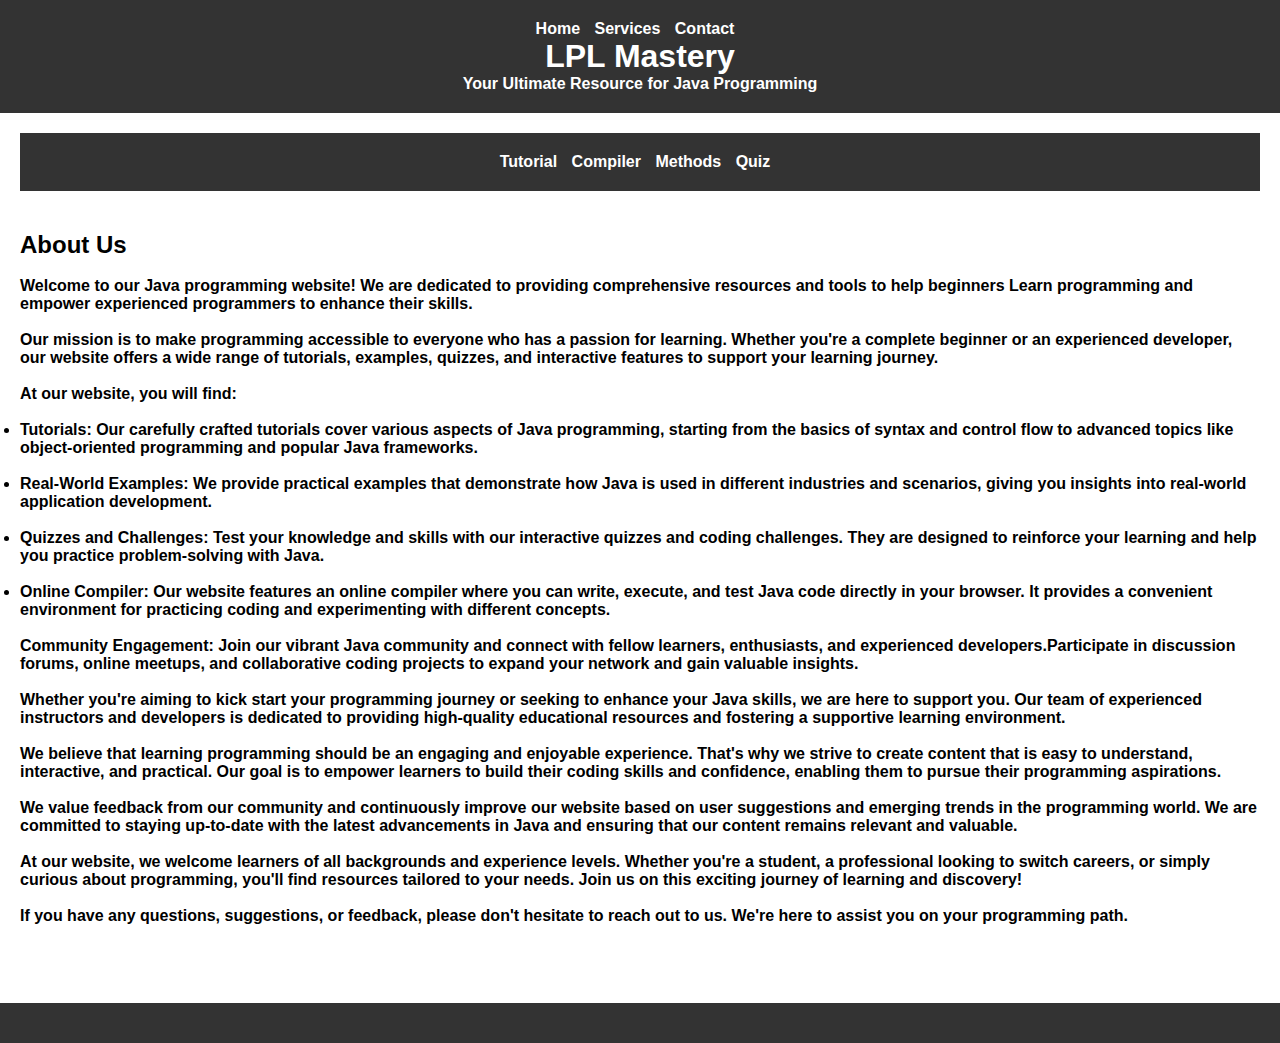
==== About.html @ f900c867 "Update About.html" ====
<!DOCTYPE html>
<html>
    <head>
        <title>LPL Mastery</title>
        <link rel="stylesheet" type="text/css" href="style.css">
    </head>
    <body>
        <header>
            <nav>
                <ul>
                    <li><a href="index.html">Home</a></li>
                    <li><a href="Service.html">Services</a></li>
                    <li><a href="Contact.html">Contact</a></li>
                </ul>
            </nav>
            <h1>LPL Mastery</h1>
            <p>Your Ultimate Resource for Java Programming</p>
        </header>
        <main>
            <div class="top">
                <ul>
                  <li><a href="Tutorial.html">Tutorial</a></li>
                  <li><a href="Compiler.html">Compiler</a></li>
                  <li><a href="Methods.html">Methods</a></li>
                  <li><a href="Quiz.html">Quiz</a></li>
                </ul>
              </div>
            <h2>About Us</h2><br>
            <p>Welcome to our Java programming website! We are dedicated to providing comprehensive resources and tools to help beginners Learn programming and empower experienced programmers to enhance their skills.</p><br>
            <p>Our mission is to make programming accessible to everyone who has a passion for learning. Whether you're a complete beginner or an experienced developer, our website offers a wide range of tutorials, examples, quizzes, and interactive features to support your learning journey.</p><br>
            <p>At our website, you will find:</p><br>
            <li>Tutorials: Our carefully crafted tutorials cover various aspects of Java programming, starting from the basics of syntax and control flow to advanced topics like object-oriented programming and popular Java frameworks.</li><br>
            <li>Real-World Examples: We provide practical examples that demonstrate how Java is used in different industries and scenarios, giving you insights into real-world application development.</li><br>
            <li>Quizzes and Challenges: Test your knowledge and skills with our interactive quizzes and coding challenges. They are designed to reinforce your learning and help you practice problem-solving with Java.</li><br>
            <li>Online Compiler: Our website features an online compiler where you can write, execute, and test Java code directly in your browser. It provides a convenient environment for practicing coding and experimenting with different concepts.</li><br>
            <p>Community Engagement: Join our vibrant Java community and connect with fellow learners, enthusiasts, and experienced developers.Participate in discussion forums, online meetups, and collaborative coding projects to expand your network and gain valuable insights.</p><br>
            <p>Whether you're aiming to kick start your programming journey or seeking to enhance your Java skills, we are here to support you. Our team of experienced instructors and developers is dedicated to providing high-quality educational resources and fostering a supportive learning environment.</p><br>
            <p>We believe that learning programming should be an engaging and enjoyable experience. That's why we strive to create content that is easy to understand, interactive, and practical. Our goal is to empower learners to build their coding skills and confidence, enabling them to pursue their programming aspirations.</p><br>
            <p>We value feedback from our community and continuously improve our website based on user suggestions and emerging trends in the programming world. We are committed to staying up-to-date with the latest advancements in Java and ensuring that our content remains relevant and valuable.</p><br>
            <p>At our website, we welcome learners of all backgrounds and experience levels. Whether you're a student, a professional looking to switch careers, or simply curious about programming, you'll find resources tailored to your needs. Join us on this exciting journey of learning and discovery!</p><br>
            <p>If you have any questions, suggestions, or feedback, please don't hesitate to reach out to us. We're here to assist you on your programming path.</p><br>



        </main>
        <footer>

        </footer>
    </body>
</html>
---- style.css ----
*{
  padding: 0;
  margin: 0;
  box-sizing: border-box;
}



body {
    
    font-family: Arial, sans-serif;
    margin: 0;
    padding: 0;
  }
  @keyframes color {
    0% {
      background-position: 0 50%;
    }
    50% {
      background-position: 100% 50%;
    }
    100% {
      background-position: 0 50%;
    }
  }

  .top {
    background-color: #333;
    color: #fff;
    padding: 20px;
    text-align: center;
  }

  .top ul {
    list-style-type: none;
    margin: 0;
    padding: 0;
    
  }
  
  .top li {
    display: inline-block;
    margin-right: 10px;
  }

  .top a {
    color: #fff;
    text-decoration: none;
  }
  
  .top a:hover {
    text-decoration: underline;
  }

  .content {
    padding: 20px;
    margin-left: 200px;
  }
  
  .container {
    max-width: 960px;
    margin: 0 auto;
    padding: 20px;
  }
  
  /* Header Styles */
  
  header {
    background-color: #333;
    color: #fff;
    padding: 20px;
    text-align: center; /* Center the content horizontally */
  }
  
  header h1 {
    margin: 0;
  }
  
  header nav ul {
    list-style-type: none;
    margin: 0;
    padding: 0;
  }
  
  header nav ul li {
    display: inline-block;
    margin-right: 10px;
  }
  
  header nav ul li a {
    color: #fff;
    text-decoration: none;
  }
  
  /* Main Styles */
  
  main {
    padding: 20px;
  }
  
  main p {
    margin-top: 0;
  }
  
  main h2 {
    margin-top: 40px;
  }
  
  /* Footer Styles */
  
  footer {
    background-color: #333;
    color: #fff;
    padding: 20px;
    margin-top: 40px;
    text-align: center; /* Center the content horizontally */
  }
  
  .footer-container {
    display: flex;
    justify-content: space-between;
    align-items: center;
  }
  
  .footer-left {
    flex: 1;
  }
  
  .footer-right {
    flex: 1;
    text-align: right;
  }
  
  .footer-links {
    list-style: none;
    margin: 0;
    padding: 0;
  }
  
  .footer-links li {
    display: inline;
    margin-right: 10px;
  }
  
  .footer-links li a {
    text-decoration: none;
    color: #333;
  }
  
  .footer-links li a:hover {
    text-decoration: underline;
  }
  
  .list {
    list-style-type: none;
    padding: 0;
    margin: 0;
  }

  .sidebar {
    width: 200px;
    background-color: #f1f1f1;
    height: 100%;
    position: fixed;
    overflow-y: scroll;
  }

  .sidebar ul {
    list-style-type: none;
    padding: 0;
    margin: 0;
  }

  .sidebar ul li {
    padding: 8px 16px;
    cursor: pointer;
  }

  .sidebar ul li:hover {
    background-color: #ddd;
  }

  .sidebar ul li a {
    text-decoration: none;
  }

  p {
    font-weight: bold;
  }

  li {
    font-weight: bold;
  }
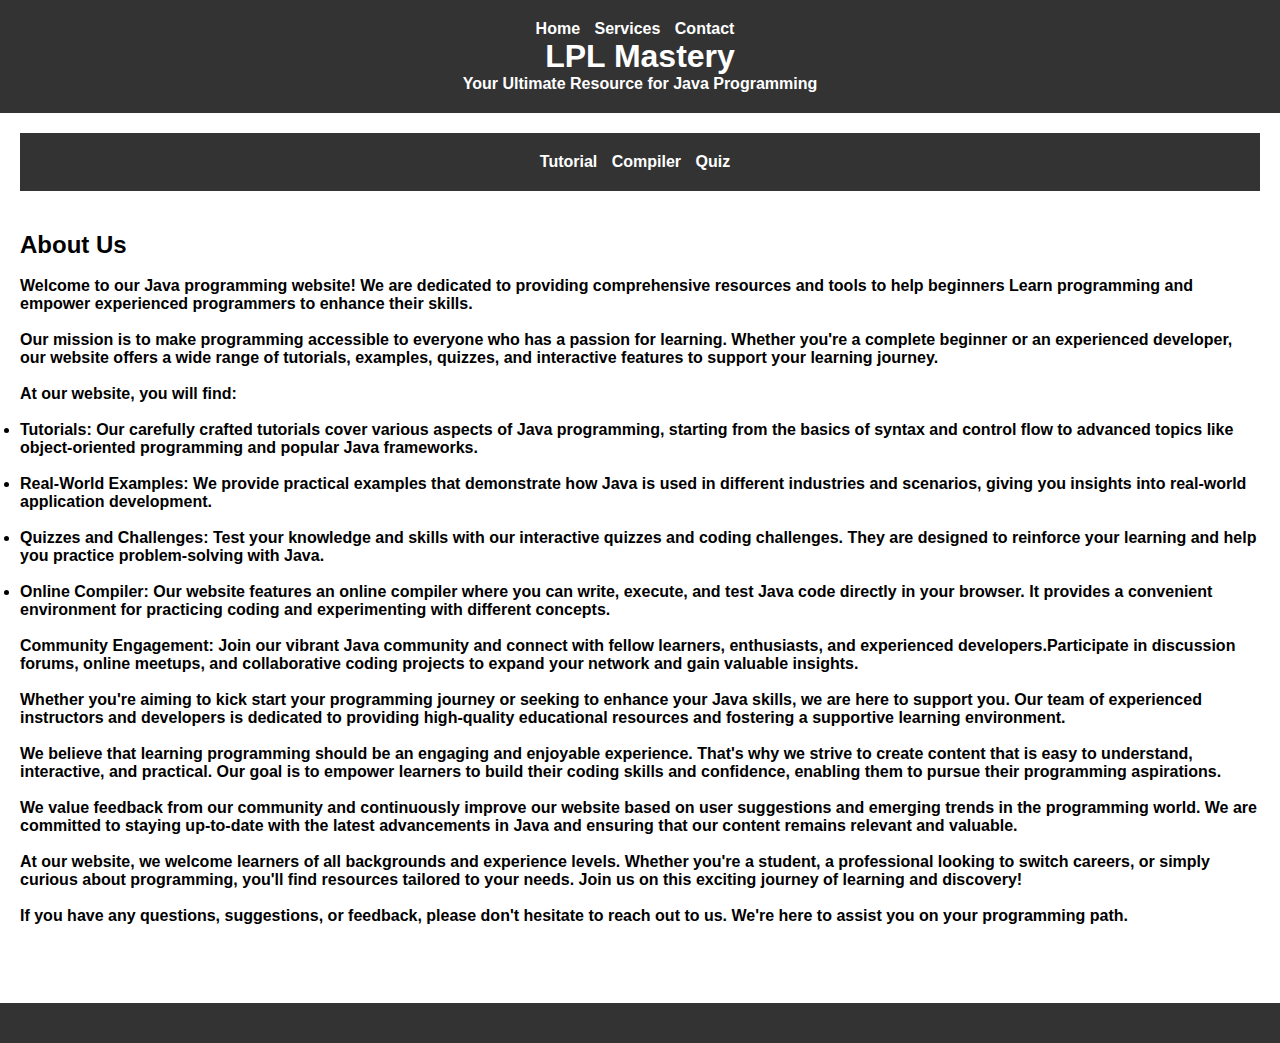
==== commit 38cdd194: "Update About.html" ====
--- a/About.html
+++ b/About.html
@@ -21,7 +21,6 @@
                 <ul>
                   <li><a href="Tutorial.html">Tutorial</a></li>
                   <li><a href="Compiler.html">Compiler</a></li>
-                  <li><a href="Methods.html">Methods</a></li>
                   <li><a href="Quiz.html">Quiz</a></li>
                 </ul>
               </div>
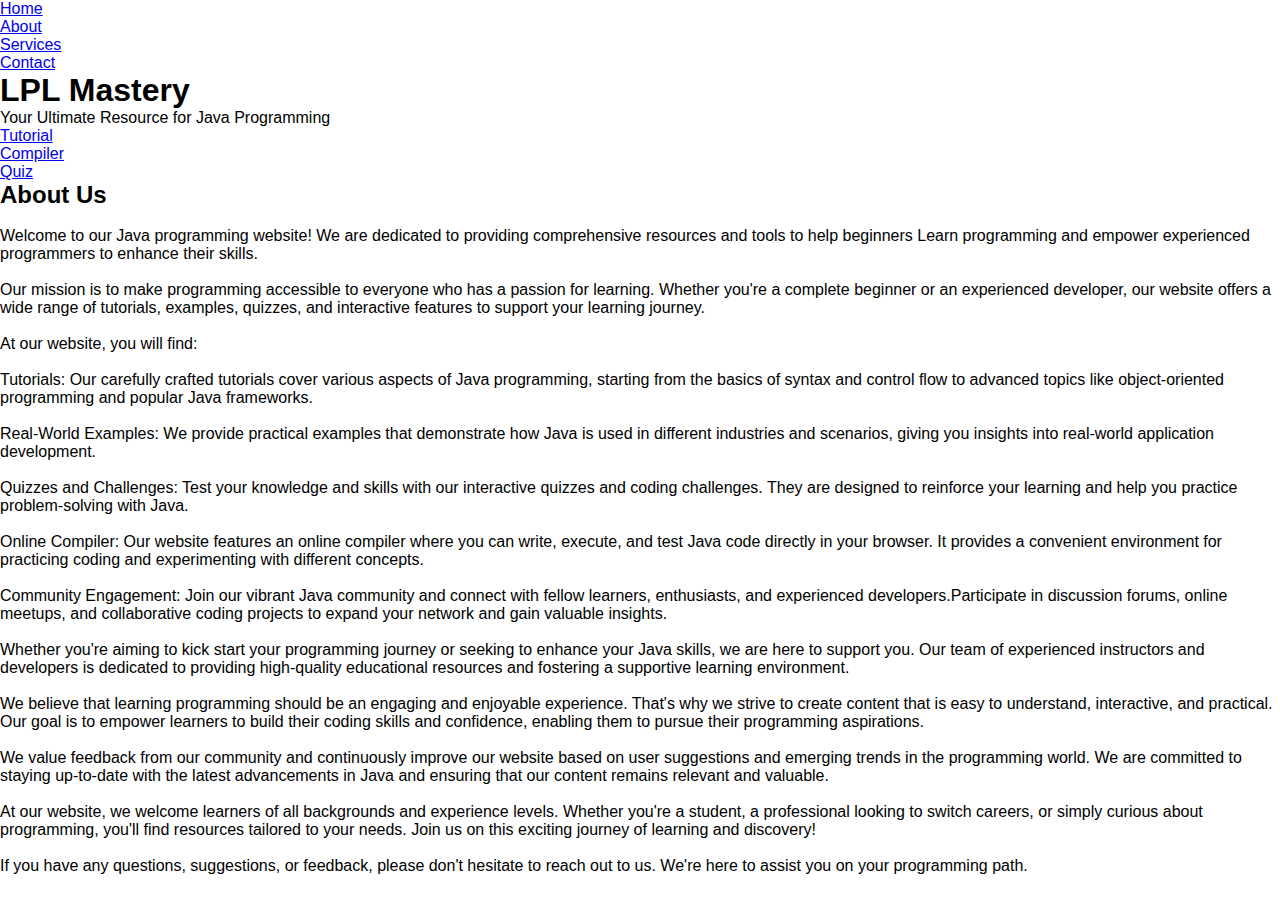
==== commit a3f8240b: "Update About.html" ====
--- a/About.html
+++ b/About.html
@@ -4,11 +4,12 @@
         <title>LPL Mastery</title>
         <link rel="stylesheet" type="text/css" href="style.css">
     </head>
-    <body>
+    <body style="background-color;green">
         <header>
             <nav>
                 <ul>
                     <li><a href="index.html">Home</a></li>
+                    <li><a href="About.html">About</a></li>
                     <li><a href="Service.html">Services</a></li>
                     <li><a href="Contact.html">Contact</a></li>
                 </ul>
--- a/style.css
+++ b/style.css
@@ -11,7 +11,12 @@
     font-family: Arial, sans-serif;
     margin: 0;
     padding: 0;
-  }
+  
+  }
+
+.home ul {
+  position: fixed;
+
   @keyframes color {
     0% {
       background-position: 0 50%;
@@ -27,7 +32,7 @@
   .top {
     background-color: #333;
     color: #fff;
-    padding: 20px;
+    padding: 30px;
     text-align: center;
   }
 
@@ -35,6 +40,7 @@
     list-style-type: none;
     margin: 0;
     padding: 0;
+    position: fixed;
     
   }
   
@@ -69,7 +75,7 @@
     background-color: #333;
     color: #fff;
     padding: 20px;
-    text-align: center; /* Center the content horizontally */
+    text-align: center; 
   }
   
   header h1 {
@@ -96,6 +102,7 @@
   
   main {
     padding: 20px;
+
   }
   
   main p {
@@ -113,7 +120,7 @@
     color: #fff;
     padding: 20px;
     margin-top: 40px;
-    text-align: center; /* Center the content horizontally */
+    text-align: center; 
   }
   
   .footer-container {
@@ -161,9 +168,13 @@
     width: 200px;
     background-color: #f1f1f1;
     height: 100%;
-    position: fixed;
-    overflow-y: scroll;
-  }
+    position: absolute;
+    z-index: 1;
+    
+    overflow-x: hidden;
+    padding-top: 20px;
+  }
+  
 
   .sidebar ul {
     list-style-type: none;
@@ -184,6 +195,7 @@
     text-decoration: none;
   }
 
+
   p {
     font-weight: bold;
   }
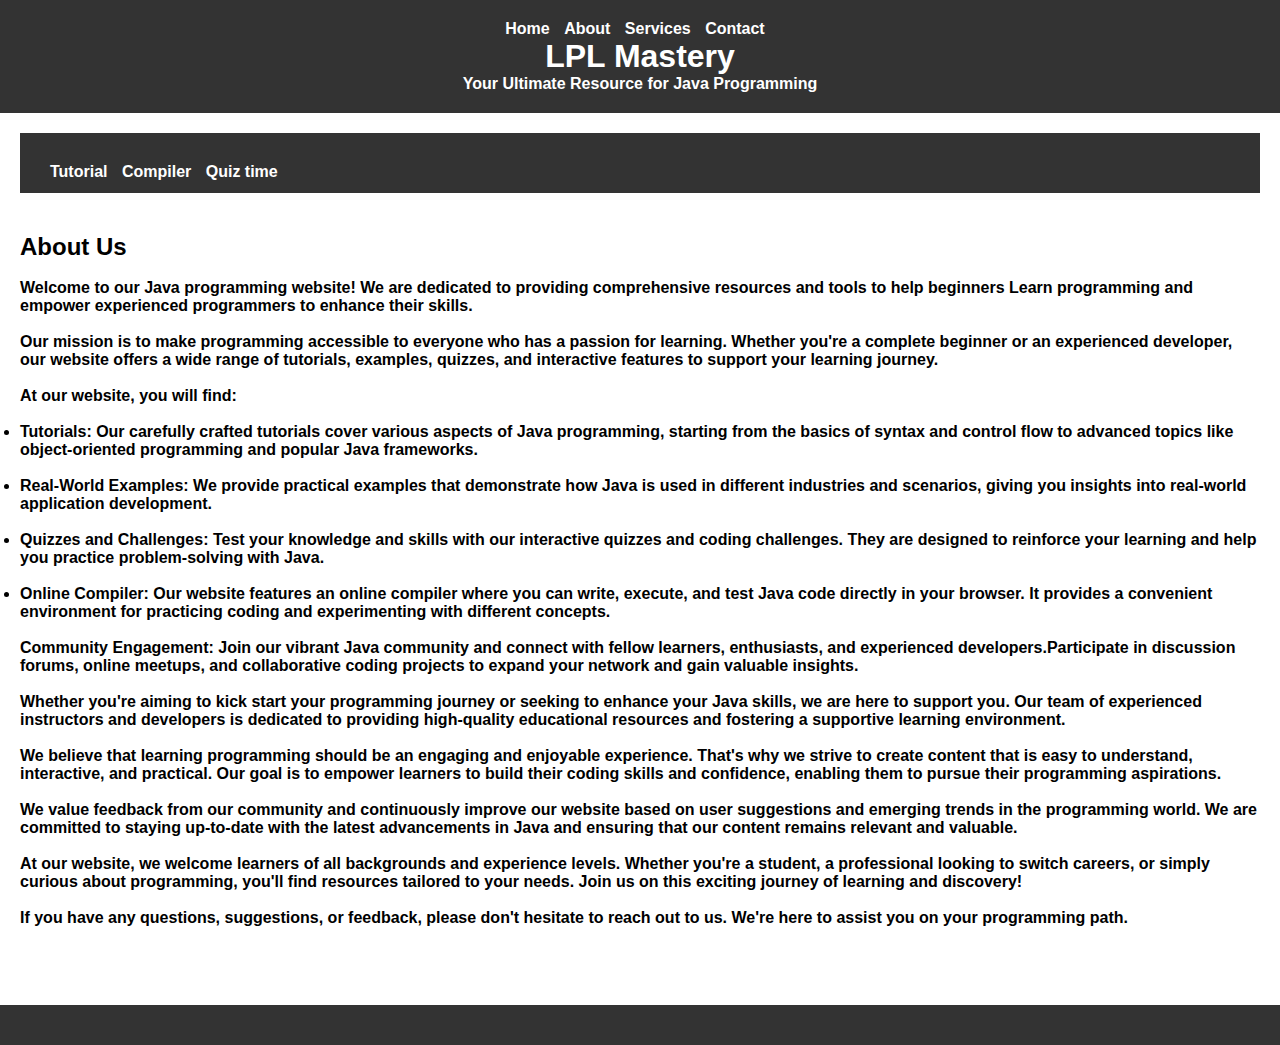
==== commit 67689176: "Update About.html" ====
--- a/About.html
+++ b/About.html
@@ -22,7 +22,7 @@
                 <ul>
                   <li><a href="Tutorial.html">Tutorial</a></li>
                   <li><a href="Compiler.html">Compiler</a></li>
-                  <li><a href="Quiz.html">Quiz</a></li>
+                  <li><a href="Quiz.html">Quiz time</a></li>
                 </ul>
               </div>
             <h2>About Us</h2><br>
--- a/style.css
+++ b/style.css
@@ -13,9 +13,6 @@
     padding: 0;
   
   }
-
-.home ul {
-  position: fixed;
 
   @keyframes color {
     0% {
@@ -40,7 +37,7 @@
     list-style-type: none;
     margin: 0;
     padding: 0;
-    position: fixed;
+    position: absolute;
     
   }
   
@@ -165,14 +162,15 @@
   }
 
   .sidebar {
-    width: 200px;
-    background-color: #f1f1f1;
+    width: 0;
+    background-color: lightblue;
     height: 100%;
-    position: absolute;
-    z-index: 1;
-    
+    position: fixed;
+    top: 0;
+    left: 0;
+    transition: 0.5s;
     overflow-x: hidden;
-    padding-top: 20px;
+    padding-top: 60px;
   }
   
 
@@ -203,3 +201,4 @@
   li {
     font-weight: bold;
   }
+/* Background Design */
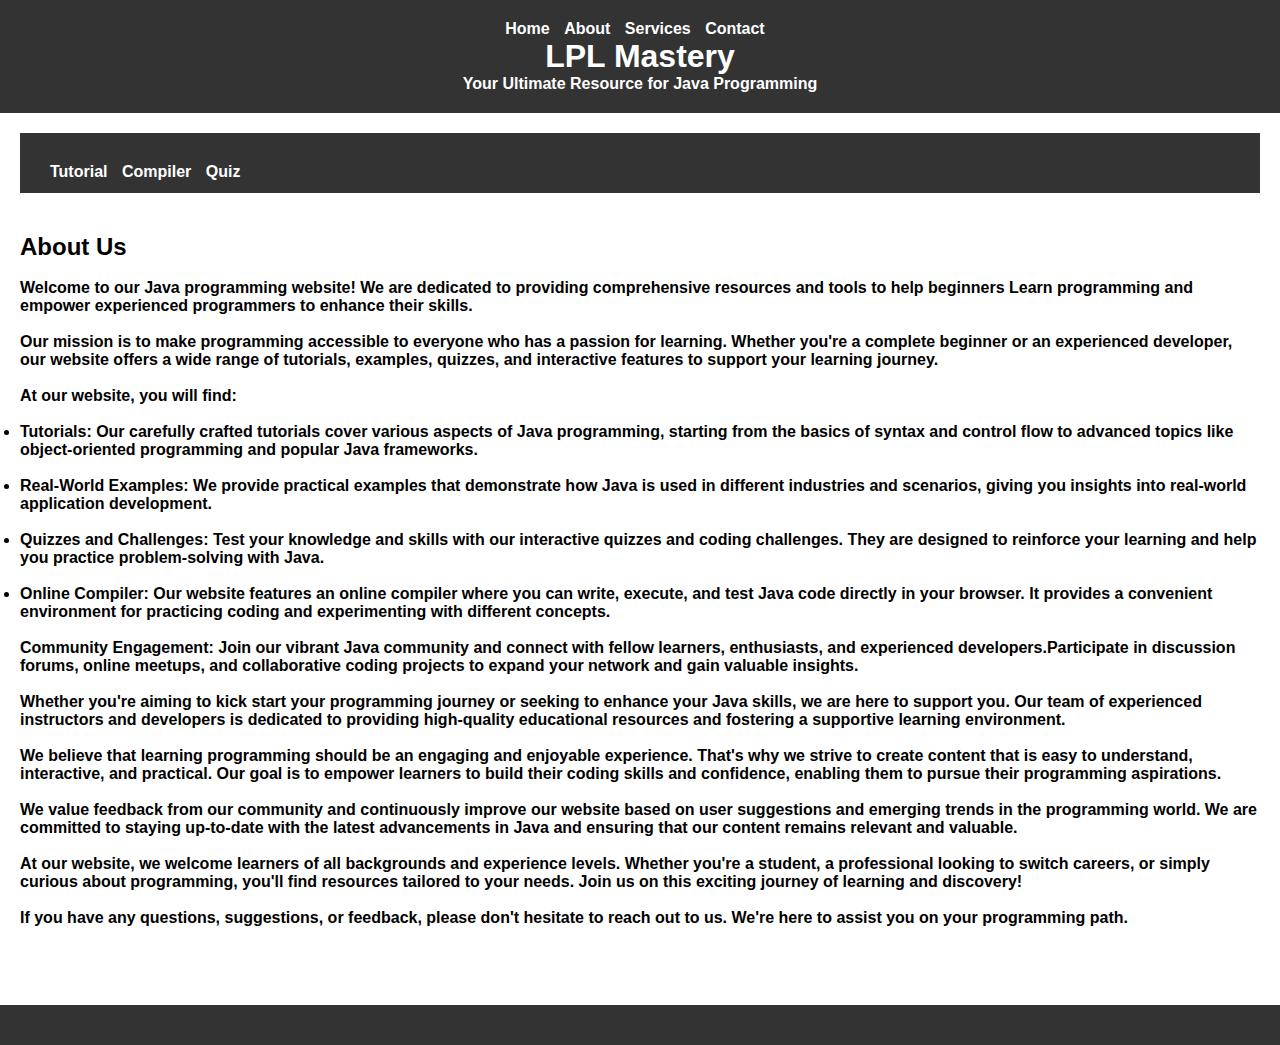
==== commit bdc52132: "Update About.html" ====
--- a/About.html
+++ b/About.html
@@ -22,7 +22,7 @@
                 <ul>
                   <li><a href="Tutorial.html">Tutorial</a></li>
                   <li><a href="Compiler.html">Compiler</a></li>
-                  <li><a href="Quiz.html">Quiz time</a></li>
+                  <li><a href="Quiz.html">Quiz</a></li>
                 </ul>
               </div>
             <h2>About Us</h2><br>
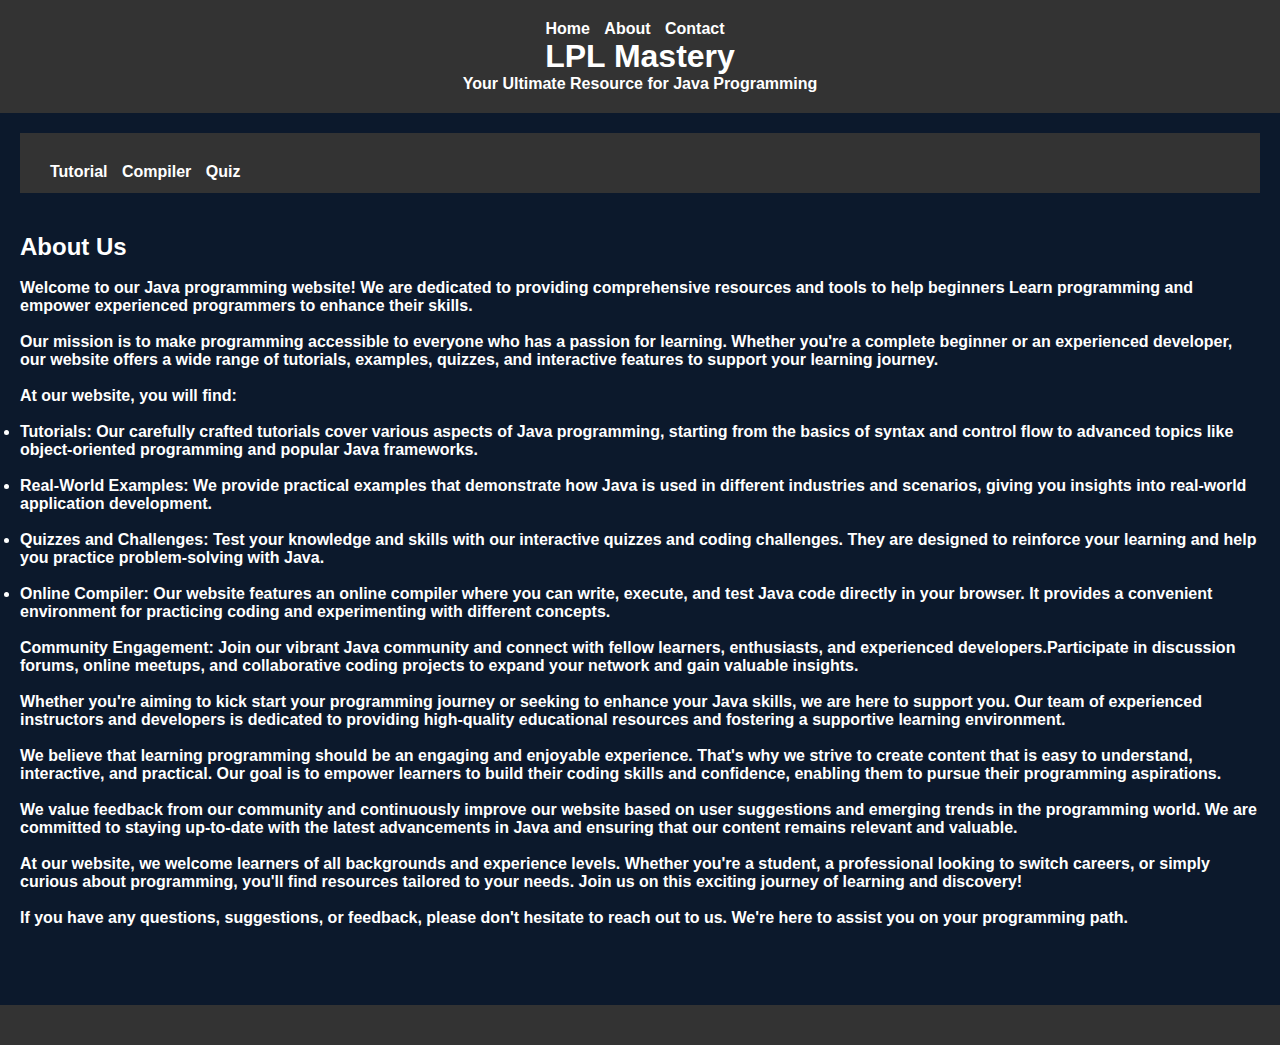
==== commit 514ab8a2: "Update About.html" ====
--- a/About.html
+++ b/About.html
@@ -10,7 +10,7 @@
                 <ul>
                     <li><a href="index.html">Home</a></li>
                     <li><a href="About.html">About</a></li>
-                    <li><a href="Service.html">Services</a></li>
+                   
                     <li><a href="Contact.html">Contact</a></li>
                 </ul>
             </nav>
--- a/style.css
+++ b/style.css
@@ -5,8 +5,57 @@
 }
 
 
-
+/* Global Styles */
 body {
+    color: white;
+    Background-color: #0c192c;
+    margin: 0;
+    padding: 0;
+    font-family: Arial, sans-serif;
+    background-image: url('background.jpg'); /* replace 'background.jpg' with your image path */
+    background-size: cover;
+    background-position: center;
+}
+
+.lock-icon {
+      display: inline-block;
+      width: 20px;
+      height: 20px;
+      background-color: #333;
+      border-radius: 50%;
+      position: relative;
+}
+
+/* Header Styles */
+header {
+    background-color: #333;
+    color: #fff;
+    padding: 20px;
+    text-align: center;
+}
+
+header h1 {
+    margin: 0;
+}
+
+/* Footer Styles */
+footer {
+    background-color: #333;
+    color: #fff;
+    padding: 20px;
+    text-align: center;
+}
+
+/* Animation Styles */
+@keyframes fadeIn {
+    from { opacity: 0; }
+    to { opacity: 1; }
+}
+
+.content {
+    animation: fadeIn 1s ease-in-out;
+}
+
     
     font-family: Arial, sans-serif;
     margin: 0;
@@ -162,15 +211,14 @@
   }
 
   .sidebar {
-    width: 0;
-    background-color: lightblue;
+    width: 200px;
+    background-color: #f1f1f1;
     height: 100%;
     position: fixed;
-    top: 0;
-    left: 0;
-    transition: 0.5s;
+    z-index: 1;
+    
     overflow-x: hidden;
-    padding-top: 60px;
+    padding-top: 20px;
   }
   
 
@@ -193,7 +241,6 @@
     text-decoration: none;
   }
 
-
   p {
     font-weight: bold;
   }
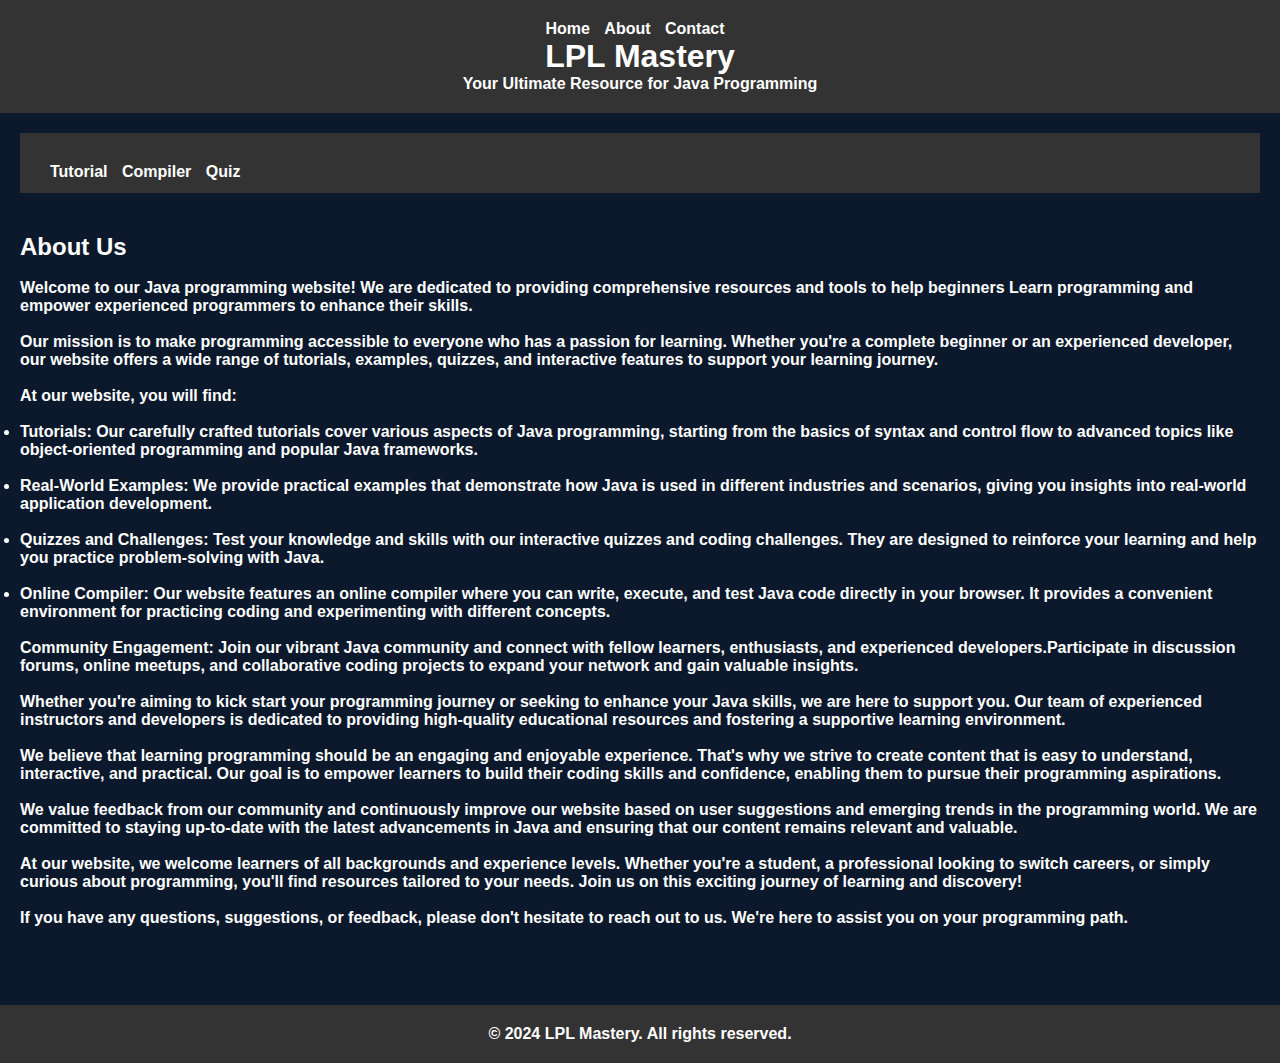
==== commit f42d402a: "Update About.html" ====
--- a/About.html
+++ b/About.html
@@ -44,7 +44,11 @@
 
         </main>
         <footer>
-
+            <div class="footer-container">
+                <div class="footer-left">
+                    <p>&copy; 2024 LPL Mastery. All rights reserved.</p>
+                </div>
+            </div>
         </footer>
     </body>
 </html>
